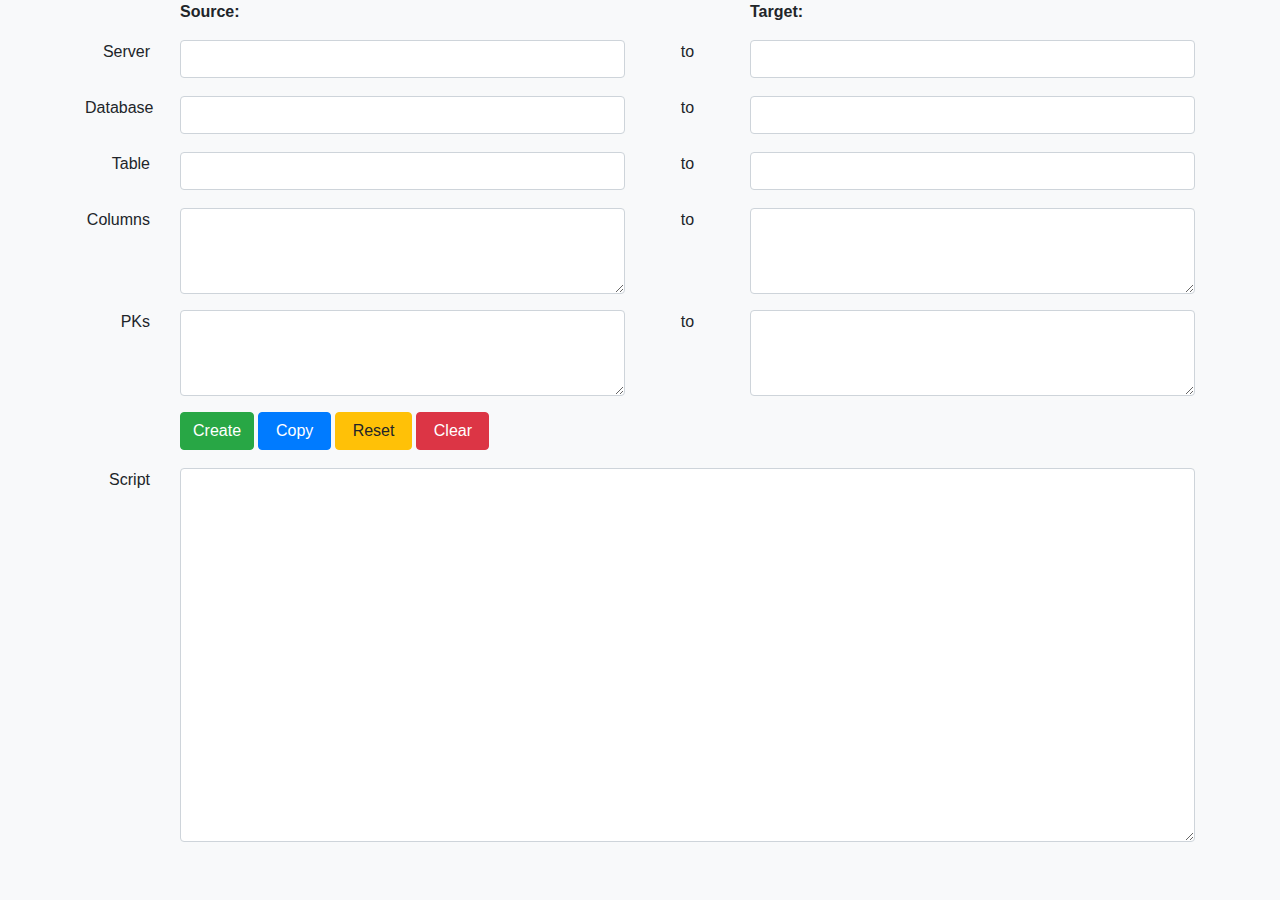
==== patcher.html @ 82733f6b "Create patcher.html" ====
<!doctype html>
<html lang="en">

<head>
    <meta charset="utf-8">
    <meta name="viewport" content="width=device-width, initial-scale=1, shrink-to-fit=no">
    <meta name="description" content="">
    <meta name="author" content="Mikhail Gospodarikov">
    <title>Patcher</title>
    <link rel="stylesheet" href="https://stackpath.bootstrapcdn.com/bootstrap/4.4.1/css/bootstrap.min.css"
        integrity="sha384-Vkoo8x4CGsO3+Hhxv8T/Q5PaXtkKtu6ug5TOeNV6gBiFeWPGFN9MuhOf23Q9Ifjh" crossorigin="anonymous">
    <style>
        textarea {
            resize: both !important
        }
    </style>
</head>

<body class="bg-light">
    <div class="container">
        <div class="row">
            <div class="col-sm-1">
                <p>&nbsp;</p>
            </div>
            <div class="col-sm">
                <b>Source:</b>
            </div>
            <div class="col-sm-1">
                <p>&nbsp;</p>
            </div>
            <div class="col-sm">
                <b>Target:</b>
            </div>
        </div>
        <div class="row">
            <div class="col-sm">
                <form>
                    <div class="form-group row">
                        <div class="col-sm-1 text-right">
                            <p>Server</p>
                        </div>
                        <div class="col-sm">
                            <input type="text" class="form-control" id="SourceServer">
                        </div>
                        <div class="col-sm-1 text-center">
                            <p>to</p>
                        </div>
                        <div class="col-sm">
                            <input type="text" class="form-control" id="TargetServer">
                        </div>
                    </div>
                    <div class="form-group row">
                        <div class="col-sm-1 text-right">
                            <p>Database</p>
                        </div>
                        <div class="col-sm">
                            <input type="text" class="form-control" id="SourceDatabase">
                        </div>
                        <div class="col-sm-1 text-center">
                            <p>to</p>
                        </div>
                        <div class="col-sm">
                            <input type="text" class="form-control" id="TargetDatabase">
                        </div>
                    </div>
                    <div class="form-group row">
                        <div class="col-sm-1 text-right">
                            <p>Table</p>
                        </div>
                        <div class="col-sm">
                            <input type="text" class="form-control" id="SourceTable">
                        </div>
                        <div class="col-sm-1 text-center">
                            <p>to</p>
                        </div>
                        <div class="col-sm">
                            <input type="text" class="form-control" id="TargetTable">
                        </div>
                    </div>
                    <div class="form-group row">
                        <div class="col-sm-1 text-right">
                            <p>Columns</p>
                        </div>
                        <div class="col-sm">
                            <textarea class="form-control" id="SourceColumns" rows="3"></textarea>
                        </div>
                        <div class="col-sm-1 text-center">
                            <p>to</p>
                        </div>
                        <div class="col-sm">
                            <textarea class="form-control" id="TargetColumns" rows="3"></textarea>
                        </div>
                    </div>
                    <div class="form-group row">
                        <div class="col-sm-1 text-right">
                            <p>PKs</p>
                        </div>
                        <div class="col-sm">
                            <textarea class="form-control" id="SourcePKs" rows="3"></textarea>
                        </div>
                        <div class="col-sm-1 text-center">
                            <p>to</p>
                        </div>
                        <div class="col-sm">
                            <textarea class="form-control" id="TargetPKs" rows="3"></textarea>
                        </div>
                    </div>
                    <div class="form-group row">
                        <div class="col-sm-1">
                            <p>&nbsp;</p>
                        </div>
                        <div class="col-sm">
                            <button id="Create" type="button" class="btn btn-success">Create</button>
                            <button id="Copy" type="button" class="btn btn-primary">&nbsp;Copy&nbsp;</button>
                            <button id="Reset" type="button" class="btn btn-warning">&nbsp;Reset&nbsp;</button>
                            <button id="Clear" type="button" class="btn btn-danger">&nbsp;Clear&nbsp;</button>
                        </div>
                    </div>
                    <div class="form-group row">
                        <div class="col-sm-1 text-right">
                            <p>Script</p>
                        </div>
                        <div class="col-sm">
                            <textarea class="form-control" id="Script" rows="15"></textarea>
                        </div>
                    </div>
                </form>
            </div>
        </div>
    </div>
    <script src="https://code.jquery.com/jquery-3.4.1.slim.min.js"
        integrity="sha384-J6qa4849blE2+poT4WnyKhv5vZF5SrPo0iEjwBvKU7imGFAV0wwj1yYfoRSJoZ+n"
        crossorigin="anonymous"></script>
    <script src="https://cdn.jsdelivr.net/npm/popper.js@1.16.0/dist/umd/popper.min.js"
        integrity="sha384-Q6E9RHvbIyZFJoft+2mJbHaEWldlvI9IOYy5n3zV9zzTtmI3UksdQRVvoxMfooAo"
        crossorigin="anonymous"></script>
    <script src="https://stackpath.bootstrapcdn.com/bootstrap/4.4.1/js/bootstrap.min.js"
        integrity="sha384-wfSDF2E50Y2D1uUdj0O3uMBJnjuUD4Ih7YwaYd1iqfktj0Uod8GCExl3Og8ifwB6"
        crossorigin="anonymous"></script>
    <script>
        $(document).ready(function () {
            var SourceServer = '';
            var SourceDatabase = '';
            var SourceTable = '';
            var SourceColumns = [];
            var SourcePKs = [];
            var TargetServer = '';
            var TargetDatabase = '';
            var TargetTable = '';
            var TargetColumns = [];
            var TargetPKs = [];
            var Script = ``;
            $("#SourceServer").on("input", function () {
                SourceServer = $("#SourceServer").val();
                $("#TargetServer").val(SourceServer);
            });
            $("#SourceDatabase").on("input", function () {
                SourceDatabase = $("#SourceDatabase").val();
                $("#TargetDatabase").val(SourceDatabase);
            });
            $("#SourceTable").on("input", function () {
                SourceTable = $("#SourceTable").val();
                $("#TargetTable").val(SourceTable);
            });
            $("#SourceColumns").on("input", function () {
                SourceColumns = $("#SourceColumns").val();
                $("#TargetColumns").val(SourceColumns);
            });
            $("#SourcePKs").on("input", function () {
                SourcePKs = $("#SourcePKs").val();
                $("#TargetPKs").val(SourcePKs);
            });
            $("#Copy").click(function () {
                $("#Script").select();
                document.execCommand("copy");
            });
            $("#Reset").click(function () {
                $("#Script").val('');
            });
            $("#Clear").click(function () {
                $(":input").val('');
            });
            $("#Create").click(function () {
                SourceServer = $("#SourceServer").val();;
                SourceDatabase = $("#SourceDatabase").val();;
                SourceTable = $("#SourceTable").val();
                TargetServer = $("#TargetServer").val();
                TargetDatabase = $("#TargetDatabase").val();
                TargetTable = $("#TargetTable").val();

                Script = `UPDATE TargetTable
SET`;
                SourceColumns = $('#SourceColumns').val().split(/\n/);
                TargetColumns = $('#TargetColumns').val().split(/\n/);

                for (var i = 0; i < SourceColumns.length; i++) {
                    Script += `
    ` + TargetColumns[i] + ` = SourceTable.` + SourceColumns[i];
                }

                Script += `
FROM 
    [` + TargetServer + `].[` + TargetDatabase + `].[dbo].[` + TargetTable + `] TargetTable
INNER JOIN 
    [` + SourceServer + `].[` + SourceDatabase + `].[dbo].[` + SourceTable + `] SourceTable
        ON`;

                SourcePKs = $('#SourcePKs').val().split(/\n/);
                TargetPKs = $('#TargetPKs').val().split(/\n/);

                for (var i = 0; i < SourcePKs.length; i++) {
                    Script += `
            TargetTable.` + TargetPKs[1] + ` = SourceServer.` + SourcePKs[1];
                }

                $("#Script").val(Script);
            });

        });
    </script>
</body>
</html>
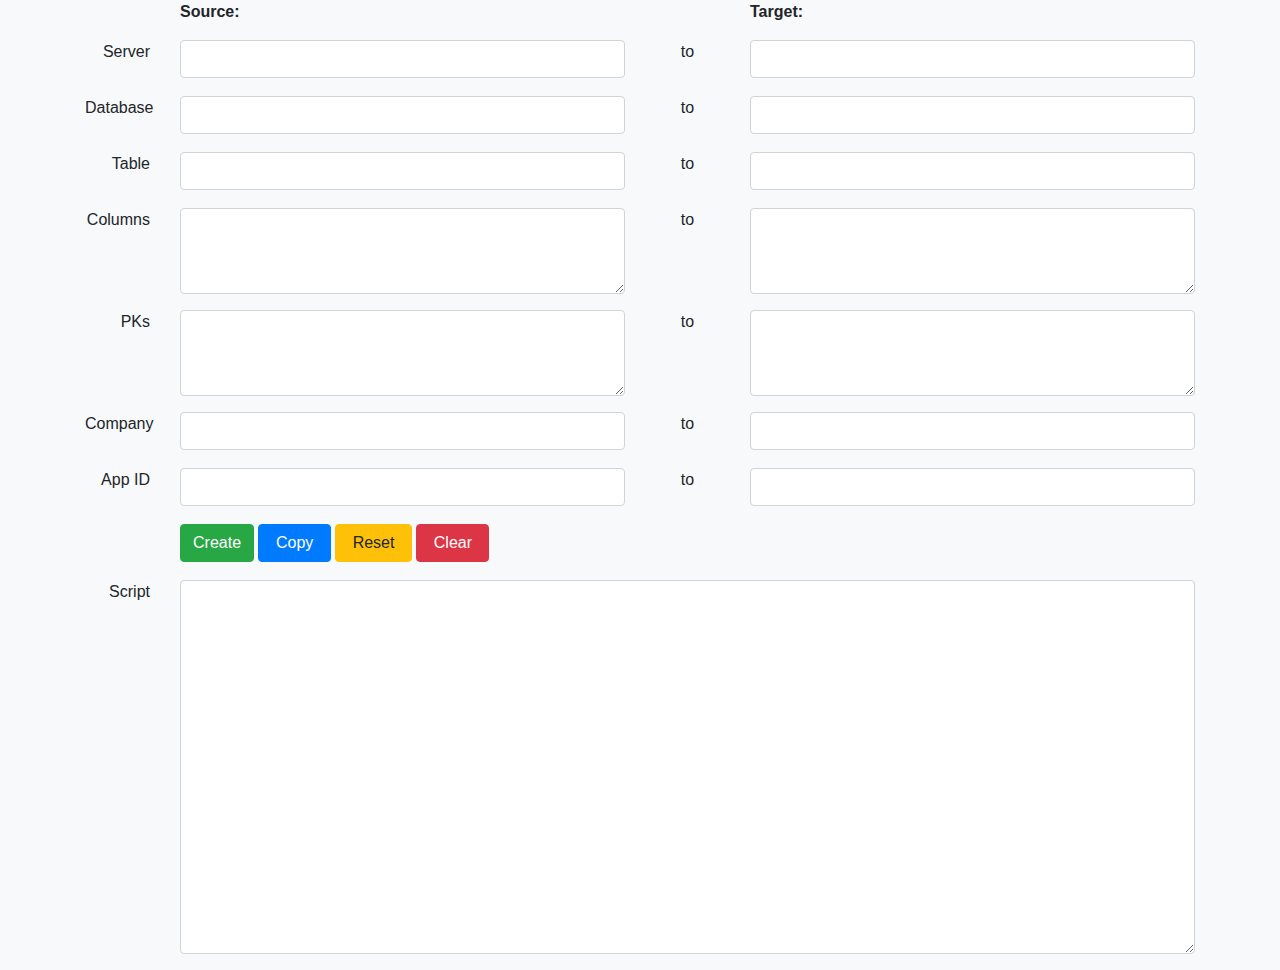
==== commit 9b5bc128: "Update patcher.html" ====
--- a/patcher.html
+++ b/patcher.html
@@ -103,6 +103,34 @@
                         </div>
                         <div class="col-sm">
                             <textarea class="form-control" id="TargetPKs" rows="3"></textarea>
+                        </div>
+                    </div>
+                    <div class="form-group row">
+                        <div class="col-sm-1 text-right">
+                            <p>Company</p>
+                        </div>
+                        <div class="col-sm">
+                            <input type="text" class="form-control" id="SourceCompany">
+                        </div>
+                        <div class="col-sm-1 text-center">
+                            <p>to</p>
+                        </div>
+                        <div class="col-sm">
+                            <input type="text" class="form-control" id="TargetCompany">
+                        </div>
+                    </div>
+                    <div class="form-group row">
+                        <div class="col-sm-1 text-right">
+                            <p>App ID</p>
+                        </div>
+                        <div class="col-sm">
+                            <input type="text" class="form-control" id="SourceAppID">
+                        </div>
+                        <div class="col-sm-1 text-center">
+                            <p>to</p>
+                        </div>
+                        <div class="col-sm">
+                            <input type="text" class="form-control" id="TargetAppID">
                         </div>
                     </div>
                     <div class="form-group row">
@@ -150,6 +178,8 @@
             var TargetColumns = [];
             var TargetPKs = [];
             var Script = ``;
+            var SpecialCharacters = /\.|\%|\/|\\|\^|\#|\!|\'/gm;
+
             $("#SourceServer").on("input", function () {
                 SourceServer = $("#SourceServer").val();
                 $("#TargetServer").val(SourceServer);
@@ -170,6 +200,7 @@
                 SourcePKs = $("#SourcePKs").val();
                 $("#TargetPKs").val(SourcePKs);
             });
+
             $("#Copy").click(function () {
                 $("#Script").select();
                 document.execCommand("copy");
@@ -187,15 +218,36 @@
                 TargetServer = $("#TargetServer").val();
                 TargetDatabase = $("#TargetDatabase").val();
                 TargetTable = $("#TargetTable").val();
+                
+                SourceColumns = $("#SourceColumns").val().split(/\n/);
+                TargetColumns = $("#TargetColumns").val().split(/\n/);
 
                 Script = `UPDATE TargetTable
 SET`;
-                SourceColumns = $('#SourceColumns').val().split(/\n/);
-                TargetColumns = $('#TargetColumns').val().split(/\n/);
-
                 for (var i = 0; i < SourceColumns.length; i++) {
-                    Script += `
-    ` + TargetColumns[i] + ` = SourceTable.` + SourceColumns[i];
+                    if (i > 0) {
+                        Script += `
+    ,[`;
+                        if($("#TargetCompany").val() != '') {Script += $("#TargetCompany").val() + '$';}
+                        Script += TargetColumns[i].replace(SpecialCharacters, '_');
+                        if($("#TargetAppID").val() != '') {Script += '$' + $("#TargetAppID").val();}
+                        Script += `] = SourceTable.[`;
+                        if($("#TargetCompany").val() != '') {Script += $("#TargetCompany").val() + '$';}
+                        Script += SourceColumns[i].replace(SpecialCharacters, '_');
+                        if($("#SourceAppID").val() != '') {Script += '$' + $("#SourceAppID").val();}
+                        Script += ']';
+                    } else {
+                        Script += `
+    [`;
+                        if($("#TargetCompany").val() != '') {Script += $("#TargetCompany").val() + '$';}
+                        Script += TargetColumns[i].replace(SpecialCharacters, '_');
+                        if($("#TargetAppID").val() != '') {Script += '$' + $("#TargetAppID").val();}
+                        Script += `] = SourceTable.[`;
+                        if($("#SourceCompany").val() != '') {Script += $("#SourceCompany").val() + '$';}
+                        Script += SourceColumns[i].replace(SpecialCharacters, '_');
+                        if($("#SourceAppID").val() != '') {Script += '$' + $("#SourceAppID").val();}
+                        Script += ']';
+                    }
                 }
 
                 Script += `
@@ -209,8 +261,13 @@
                 TargetPKs = $('#TargetPKs').val().split(/\n/);
 
                 for (var i = 0; i < SourcePKs.length; i++) {
+                    if (i > 0) {
                     Script += `
-            TargetTable.` + TargetPKs[1] + ` = SourceServer.` + SourcePKs[1];
+            AND TargetTable.[` + TargetPKs[i] + `] = SourceServer.[` + SourcePKs[i] + ']';
+                    } else {
+                    Script += `
+            TargetTable.[` + TargetPKs[0] + `] = SourceServer.[` + SourcePKs[0] + ']';
+                    }
                 }
 
                 $("#Script").val(Script);
